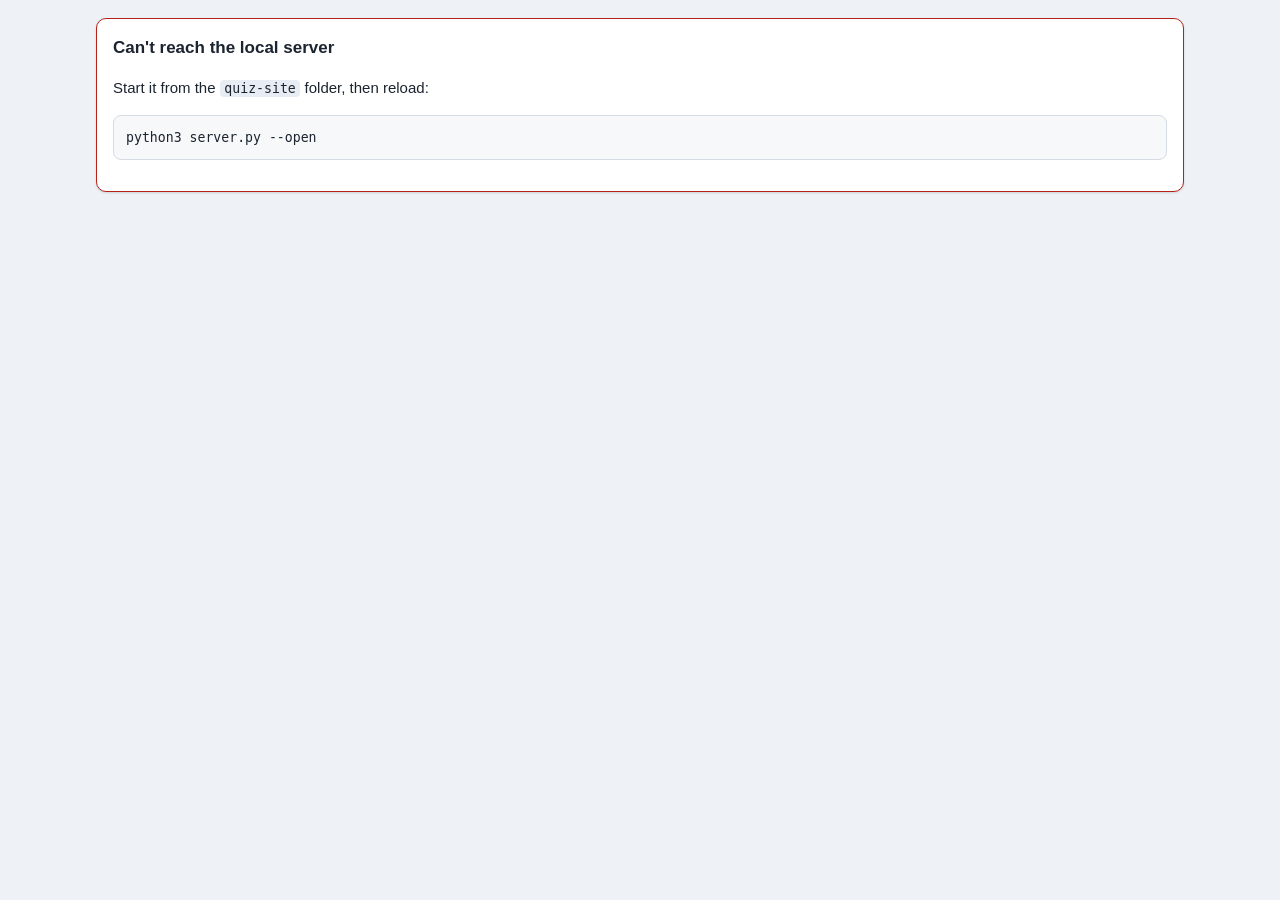
==== quiz-site/index.html @ accaa411 "Add CCDV-F study notes, practice exams and local exam site Notes for modules M1-M5, commute recall c" ====
<!doctype html>
<html lang="en">
<head>
  <meta charset="utf-8">
  <meta name="viewport" content="width=device-width, initial-scale=1">
  <title>CCDV-F Practice Exams</title>
  <link rel="stylesheet" href="style.css">
</head>
<body>
  <div id="app"><div class="loading">Loading question sets…</div></div>
  <script src="parser.js"></script>
  <script src="app.js"></script>
</body>
</html>
---- quiz-site/style.css ----
:root {
  --bg: #eef1f5; --surface: #ffffff; --surface-2: #f6f8fa; --ink: #1c2430; --muted: #5d6b7c; --line: #d5dce5;
  --brand: #13335c; --brand-2: #1d4b85; --accent: #0b6bcb; --accent-ink: #ffffff;
  --ok: #18794e; --ok-bg: #e6f4ec; --bad: #b42318; --bad-bg: #fdecea; --mid: #b26b00; --flag: #b26b00; --flag-bg: #fff4e0;
  --chip: #e8edf3; --core: #6b3fb5; --core-bg: #efe8fb; --shadow: 0 1px 2px rgba(16, 24, 40, .06), 0 1px 3px rgba(16, 24, 40, .08);
  --radius: 10px; --mono: ui-monospace, SFMono-Regular, Menlo, Consolas, monospace;
}
@media (prefers-color-scheme: dark) {
  :root {
    --bg: #0f141b; --surface: #171e27; --surface-2: #1d2631; --ink: #e5eaf0; --muted: #96a3b4; --line: #2c3745;
    --brand: #0d2340; --brand-2: #173a66; --accent: #4b9ff2; --accent-ink: #08121e;
    --ok: #4cc38a; --ok-bg: #14301f; --bad: #ff7b72; --bad-bg: #3a1714; --mid: #e3a33b; --flag: #e3a33b; --flag-bg: #3a2a10;
    --chip: #243040; --core: #b99cf0; --core-bg: #2b2140; --shadow: none;
  }
}
* { box-sizing: border-box; }
html, body { margin: 0; }
body { background: var(--bg); color: var(--ink); font: 15px/1.55 -apple-system, BlinkMacSystemFont, "Segoe UI", Roboto, Helvetica, Arial, sans-serif; }
code { font-family: var(--mono); font-size: .88em; background: var(--chip); padding: .08em .35em; border-radius: 4px; }
pre { background: var(--surface-2); border: 1px solid var(--line); border-radius: 8px; padding: 10px 12px; overflow-x: auto; }
pre code { background: none; padding: 0; }
h2 { font-size: 17px; margin: 0 0 12px; }
h3 { font-size: 15px; margin: 0; }
.muted { color: var(--muted); } .small { font-size: 13px; } .ok { color: var(--ok); } .bad { color: var(--bad); }
.loading { padding: 40px; text-align: center; color: var(--muted); }
.row { display: flex; gap: 8px; flex-wrap: wrap; align-items: center; } .row.end { justify-content: flex-end; } .row.center { justify-content: center; }

/* buttons */
.btn { appearance: none; border: 1px solid var(--line); background: var(--surface); color: var(--ink); border-radius: 7px; padding: 8px 14px; font: inherit; font-weight: 550; cursor: pointer; transition: background .12s, border-color .12s, transform .06s; }
.btn:hover:not(:disabled) { border-color: var(--accent); }
.btn:active:not(:disabled) { transform: translateY(1px); }
.btn:disabled { opacity: .45; cursor: not-allowed; }
.btn.primary { background: var(--accent); border-color: var(--accent); color: var(--accent-ink); }
.btn.danger { color: var(--bad); border-color: color-mix(in srgb, var(--bad) 45%, var(--line)); }
.btn.light { background: rgba(255, 255, 255, .12); color: #fff; border-color: rgba(255, 255, 255, .3); }
.btn.ghost { background: transparent; }
.btn.small { padding: 4px 10px; font-size: 13px; }
.btn.big { padding: 11px 26px; font-size: 16px; }
.btn.flag-on { background: var(--flag-bg); border-color: var(--flag); color: var(--flag); }

/* home */
.topbar { background: linear-gradient(90deg, var(--brand), var(--brand-2)); color: #fff; }
.topbar-inner { max-width: 1120px; margin: 0 auto; padding: 16px; display: flex; justify-content: space-between; align-items: center; gap: 12px; }
.brand { font-weight: 700; font-size: 19px; letter-spacing: .2px; }
.brand-sub { opacity: .8; font-size: 13px; }
.page { max-width: 1120px; margin: 0 auto; padding: 18px 16px 60px; display: grid; gap: 18px; }
.card { background: var(--surface); border: 1px solid var(--line); border-radius: var(--radius); padding: 16px; box-shadow: var(--shadow); }
.card.error { border-color: var(--bad); }
.banner { border-radius: var(--radius); padding: 12px 14px; display: flex; justify-content: space-between; gap: 12px; flex-wrap: wrap; align-items: center; }
.banner.info { background: var(--ok-bg); color: var(--ok); }
.banner.error { background: var(--bad-bg); color: var(--bad); display: block; }
.banner.resume { background: var(--flag-bg); border: 1px solid var(--flag); }
.prefs { display: grid; grid-template-columns: repeat(auto-fit, minmax(240px, 1fr)); gap: 18px; }
.pref { display: grid; gap: 8px; align-content: start; }
.pref-label { font-size: 12px; font-weight: 700; text-transform: uppercase; letter-spacing: .06em; color: var(--muted); }
.check { display: flex; gap: 8px; align-items: center; cursor: pointer; }
.seg { display: inline-flex; border: 1px solid var(--line); border-radius: 8px; overflow: hidden; flex-wrap: wrap; width: fit-content; }
.seg button { border: 0; background: var(--surface); color: var(--ink); padding: 6px 12px; font: inherit; font-size: 13px; cursor: pointer; border-right: 1px solid var(--line); }
.seg button:last-child { border-right: 0; }
.seg button.on { background: var(--accent); color: var(--accent-ink); font-weight: 600; }
.group-title { font-size: 13px; text-transform: uppercase; letter-spacing: .06em; color: var(--muted); margin: 6px 0 10px; font-weight: 700; }
.set-grid { display: grid; grid-template-columns: repeat(auto-fill, minmax(300px, 1fr)); gap: 14px; }
.set-card { background: var(--surface); border: 1px solid var(--line); border-radius: var(--radius); padding: 14px; display: grid; gap: 10px; box-shadow: var(--shadow); align-content: start; }
.set-card-top { display: flex; justify-content: space-between; gap: 8px; align-items: start; }
.set-card-bottom { display: flex; justify-content: space-between; align-items: center; gap: 8px; margin-top: auto; padding-top: 8px; border-top: 1px solid var(--line); }
.set-facts { display: flex; gap: 14px; flex-wrap: wrap; font-size: 13px; color: var(--muted); }
.set-facts b { color: var(--ink); }
.chips { display: flex; gap: 6px; flex-wrap: wrap; }
.chip { display: inline-block; background: var(--chip); color: var(--ink); border-radius: 999px; padding: 1px 9px; font-size: 12px; font-weight: 600; white-space: nowrap; }
.chip-accent { background: var(--core-bg); color: var(--core); }
.chip-flag { background: var(--flag-bg); color: var(--flag); }
.warn-box { font-size: 13px; color: var(--mid); }
.warn-box ul { margin: 6px 0 0; padding-left: 18px; }
.table-wrap { overflow-x: auto; }
.hist { width: 100%; border-collapse: collapse; font-size: 14px; }
.hist th, .hist td { text-align: left; padding: 7px 8px; border-bottom: 1px solid var(--line); white-space: nowrap; }
.hist th { font-size: 12px; color: var(--muted); text-transform: uppercase; letter-spacing: .04em; }
.add-help { line-height: 1.7; }
.mod-bars { display: grid; gap: 10px; }
.mod-row { display: grid; grid-template-columns: minmax(150px, 290px) 1fr 110px; gap: 12px; align-items: center; }
.mod-name { font-size: 13px; overflow: hidden; text-overflow: ellipsis; white-space: nowrap; }
.mod-val { font-size: 13px; text-align: right; font-variant-numeric: tabular-nums; }
.bar { height: 10px; background: var(--chip); border-radius: 999px; overflow: hidden; }
.bar-fill { height: 100%; border-radius: 999px; }
.bar-fill.ok { background: var(--ok); } .bar-fill.mid { background: var(--mid); } .bar-fill.bad { background: var(--bad); }

/* exam (Pearson-style shell) */
.exam { min-height: 100vh; display: flex; flex-direction: column; background: var(--surface); }
.exam-top { position: sticky; top: 0; z-index: 5; background: var(--brand); color: #fff; display: flex; align-items: center; gap: 16px; padding: 10px 16px; flex-wrap: wrap; }
.exam-title { font-weight: 700; flex: 1 1 220px; min-width: 0; overflow: hidden; text-overflow: ellipsis; white-space: nowrap; }
.exam-meta { font-size: 14px; display: flex; gap: 10px; align-items: center; }
.pill { background: rgba(255, 255, 255, .16); border-radius: 999px; padding: 1px 10px; font-size: 12px; font-weight: 600; }
.timer { font-family: var(--mono); font-size: 17px; font-weight: 700; background: rgba(0, 0, 0, .25); padding: 4px 12px; border-radius: 7px; font-variant-numeric: tabular-nums; }
.timer.warn { background: #b42318; animation: pulse 1.2s ease-in-out infinite; }
@keyframes pulse { 50% { opacity: .75; } }
.progress { height: 4px; background: var(--chip); }
.progress div { height: 100%; background: var(--accent); transition: width .2s; }
.q-area { flex: 1; width: 100%; max-width: 900px; margin: 0 auto; padding: 22px 16px 120px; }
.q-area.blurred { filter: blur(10px); pointer-events: none; user-select: none; }
.q-head { display: flex; gap: 8px; align-items: center; flex-wrap: wrap; margin-bottom: 10px; }
.qnum { font-weight: 700; }
.stem { font-size: 16.5px; }
.stem p { margin: 0 0 10px; }
.hint { color: var(--muted); font-size: 14px; margin: 6px 0 12px; }
.options { display: grid; gap: 9px; }
.opt { display: grid; grid-template-columns: 22px 24px 1fr auto auto; gap: 8px; align-items: start; border: 1.5px solid var(--line); border-radius: 9px; padding: 11px 12px; cursor: pointer; background: var(--surface); transition: border-color .12s, background .12s; }
.opt:hover { border-color: var(--accent); }
.opt.selected { border-color: var(--accent); background: color-mix(in srgb, var(--accent) 9%, var(--surface)); }
.opt.struck .text, .opt.struck .letter { text-decoration: line-through; opacity: .45; }
.opt.correct { border-color: var(--ok); background: var(--ok-bg); }
.opt.wrong { border-color: var(--bad); background: var(--bad-bg); }
.opt .box { width: 20px; height: 20px; border: 2px solid var(--muted); border-radius: 50%; display: grid; place-items: center; font-size: 11px; color: var(--accent); margin-top: 2px; }
.opt .box.sq { border-radius: 4px; }
.opt.selected .box { border-color: var(--accent); }
.opt .letter { font-weight: 700; margin-top: 1px; }
.opt .orig, .opt .tag { font-size: 11px; font-weight: 700; color: var(--muted); background: var(--chip); border-radius: 5px; padding: 1px 6px; align-self: center; white-space: nowrap; }
.opt .tag.ok { color: var(--ok); background: transparent; border: 1px solid var(--ok); }
.strike { border: 0; background: transparent; color: var(--muted); cursor: pointer; font-size: 14px; padding: 0 4px; border-radius: 4px; }
.strike:hover { background: var(--chip); color: var(--bad); }
.options.review .opt { grid-template-columns: 24px 1fr auto auto; cursor: default; }
.feedback { margin-top: 16px; border-radius: 9px; padding: 12px 14px; border: 1.5px solid; }
.feedback.ok { border-color: var(--ok); background: var(--ok-bg); }
.feedback.bad { border-color: var(--bad); background: var(--bad-bg); }
.fb-head { font-weight: 700; margin-bottom: 6px; }
.reasoning { font-size: 14.5px; }
.reasoning p { margin: 6px 0; }
.q-area > .row { margin-top: 16px; }
.exam-bottom { position: fixed; bottom: 0; left: 0; right: 0; z-index: 5; background: var(--surface-2); border-top: 1px solid var(--line); padding: 10px 16px; display: flex; justify-content: space-between; gap: 10px; flex-wrap: wrap; }
.nav-grid { display: grid; grid-template-columns: repeat(auto-fill, minmax(46px, 1fr)); gap: 8px; margin: 14px 0 18px; }
.cell { border: 1.5px solid var(--line); background: var(--surface); color: var(--ink); border-radius: 7px; padding: 8px 0; font: inherit; font-weight: 700; cursor: pointer; text-align: center; display: inline-block; min-width: 34px; }
.legend .cell { padding: 1px 8px; margin: 0 4px 0 12px; cursor: default; font-size: 12px; }
.legend { font-size: 13px; color: var(--muted); }
.cell.answered { background: color-mix(in srgb, var(--accent) 14%, var(--surface)); border-color: var(--accent); }
.cell.flagged { border-color: var(--flag); box-shadow: inset 0 -4px 0 var(--flag); }
.cell.current { outline: 2px solid var(--ink); outline-offset: 1px; }
.overlay { position: fixed; inset: 0; z-index: 20; background: rgba(10, 20, 35, .55); display: grid; place-items: center; padding: 16px; }
.overlay-box { background: var(--surface); border-radius: 14px; padding: 26px; max-width: 440px; width: 100%; text-align: center; box-shadow: 0 20px 60px rgba(0, 0, 0, .35); }
.overlay-box h2 { font-size: 22px; }
.pause-stats { display: flex; justify-content: center; gap: 36px; margin: 18px 0 20px; }
.pause-stats div { display: grid; }
.pause-stats b { font-size: 24px; font-family: var(--mono); }
.pause-stats span { font-size: 12px; color: var(--muted); text-transform: uppercase; letter-spacing: .05em; }

/* results */
.score-card { display: flex; gap: 22px; align-items: center; flex-wrap: wrap; }
.score-big { font-size: 54px; font-weight: 800; line-height: 1; min-width: 130px; text-align: center; }
.score-line { font-size: 17px; margin-bottom: 4px; }
.review-head { display: flex; justify-content: space-between; align-items: center; gap: 12px; flex-wrap: wrap; margin-bottom: 8px; }
.review-head h2 { margin: 0; }
.rev { border-top: 1px solid var(--line); padding: 16px 0 6px; }
.rev .stem { font-size: 15.5px; }
.ans-line { font-size: 14px; margin: 10px 0 4px; }
.rev .reasoning { background: var(--surface-2); border-left: 3px solid var(--accent); padding: 6px 12px; border-radius: 0 8px 8px 0; margin-top: 8px; }

@media (max-width: 640px) {
  .exam-top { gap: 8px; }
  .exam-title { flex-basis: 100%; }
  .mod-row { grid-template-columns: 1fr 90px; }
  .mod-row .bar { grid-column: 1 / -1; grid-row: 2; }
  .opt { grid-template-columns: 22px 22px 1fr auto; }
  .opt .orig { grid-column: 3; justify-self: start; }
  .exam-bottom .row { flex: 1 1 auto; }
  .q-area { padding-bottom: 190px; }
}
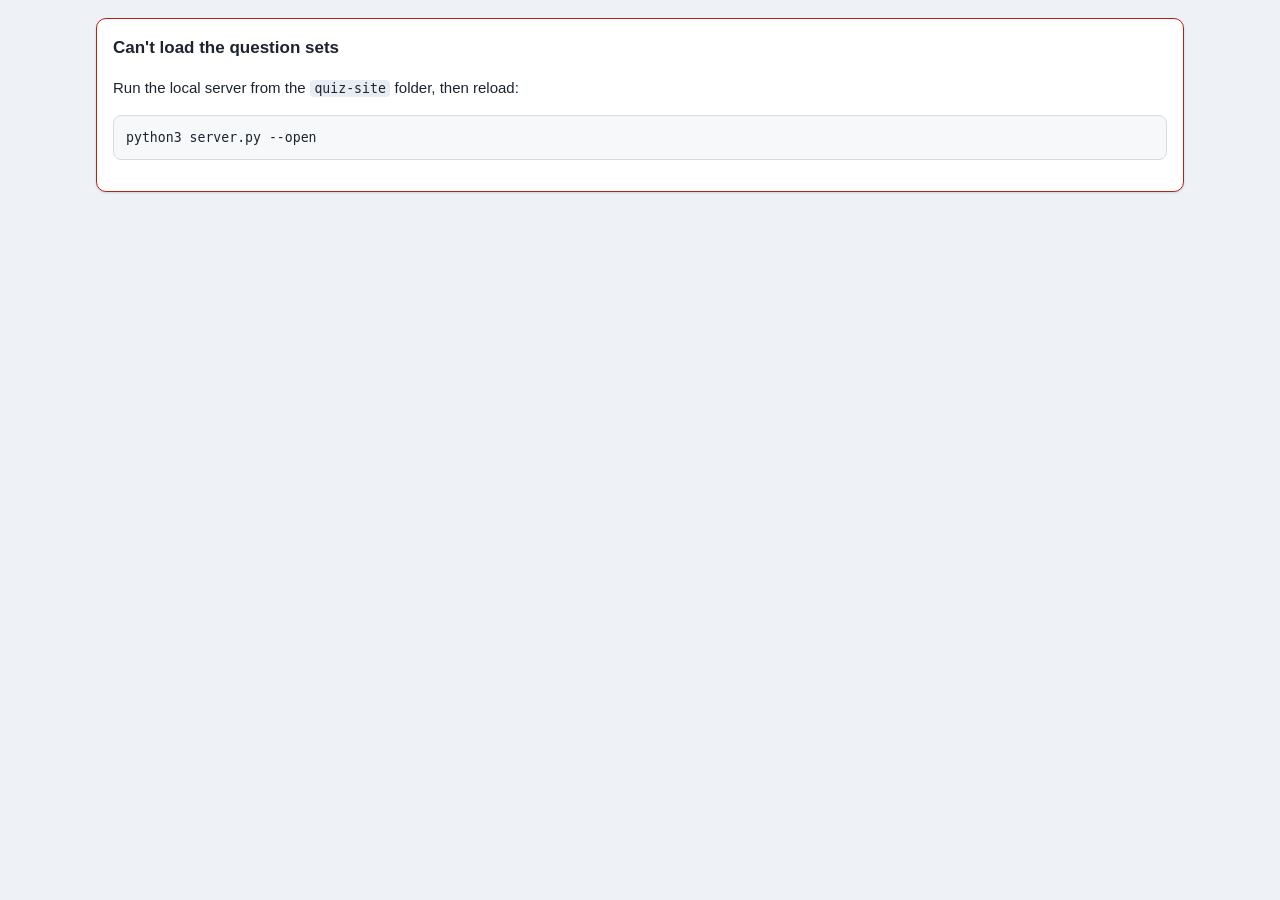
==== commit 43166983: "Add social share banner and Open Graph / Twitter Card tags 1200x630 og-image.png (rendered from quiz" ====
--- a/quiz-site/index.html
+++ b/quiz-site/index.html
@@ -4,6 +4,30 @@
   <meta charset="utf-8">
   <meta name="viewport" content="width=device-width, initial-scale=1">
   <title>CCDV-F Practice Exams</title>
+  <meta name="description" content="Free, timed practice exams for the Claude Certified Developer – Foundations (CCDV-F) certification: 393 questions across 12 sets, with answers and reasoning for every question.">
+  <link rel="canonical" href="https://aimanamri.github.io/claude-dev-exam-prep/">
+  <link rel="icon" href="data:image/svg+xml,%3Csvg xmlns='http://www.w3.org/2000/svg' viewBox='0 0 64 64'%3E%3Crect width='64' height='64' rx='14' fill='%2313335c'/%3E%3Ccircle cx='32' cy='34' r='18' fill='none' stroke='%23ffd479' stroke-width='6'/%3E%3Cpath d='M32 34V24' stroke='%23fff' stroke-width='5' stroke-linecap='round'/%3E%3Crect x='27' y='8' width='10' height='6' rx='2' fill='%23fff'/%3E%3C/svg%3E">
+
+  <!-- Open Graph: LinkedIn, Facebook, WhatsApp, Slack, etc. -->
+  <meta property="og:type" content="website">
+  <meta property="og:site_name" content="CCDV-F Practice Exams">
+  <meta property="og:title" content="CCDV-F Practice Exams: Claude Certified Developer – Foundations">
+  <meta property="og:description" content="Free, timed exam-style mock tests: 393 questions across 12 sets covering modules M1–M5, with answers and reasoning for every question.">
+  <meta property="og:url" content="https://aimanamri.github.io/claude-dev-exam-prep/">
+  <meta property="og:image" content="https://aimanamri.github.io/claude-dev-exam-prep/og-image.png">
+  <meta property="og:image:secure_url" content="https://aimanamri.github.io/claude-dev-exam-prep/og-image.png">
+  <meta property="og:image:type" content="image/png">
+  <meta property="og:image:width" content="1200">
+  <meta property="og:image:height" content="630">
+  <meta property="og:image:alt" content="CCDV-F Practice Exams: timed mock tests, 393 questions, 12 sets, modules M1–M5">
+
+  <!-- X / Twitter -->
+  <meta name="twitter:card" content="summary_large_image">
+  <meta name="twitter:title" content="CCDV-F Practice Exams: Claude Certified Developer – Foundations">
+  <meta name="twitter:description" content="Free, timed exam-style mock tests: 393 questions across 12 sets, with answers and reasoning for every question.">
+  <meta name="twitter:image" content="https://aimanamri.github.io/claude-dev-exam-prep/og-image.png">
+  <meta name="twitter:image:alt" content="CCDV-F Practice Exams: timed mock tests, 393 questions, 12 sets, modules M1–M5">
+
   <link rel="stylesheet" href="style.css">
 </head>
 <body>
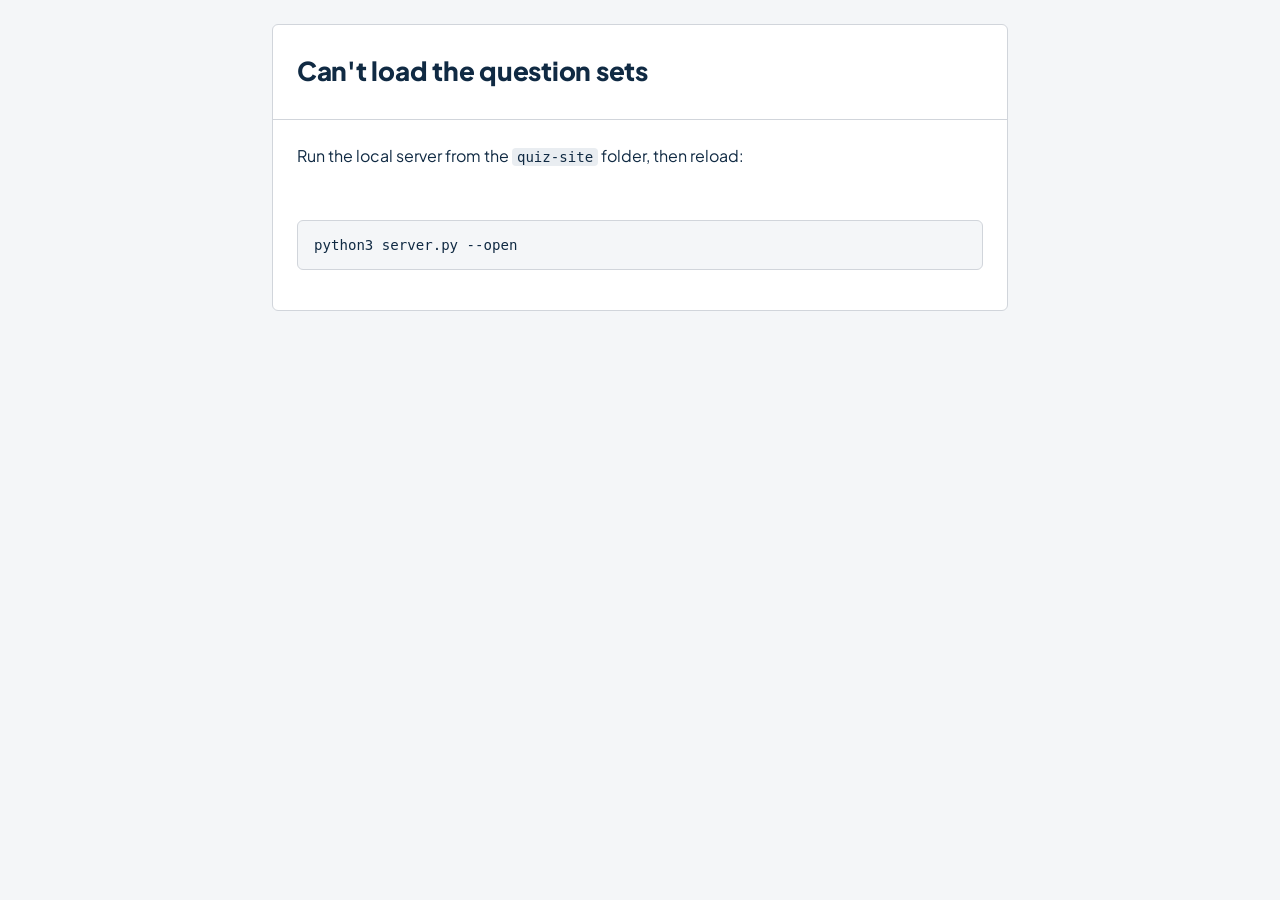
==== commit 3bc90fc4: "Redesign the exam site as a distraction-free exam portal - Global theme: teal/navy tokens, Plus Jaka" ====
--- a/quiz-site/index.html
+++ b/quiz-site/index.html
@@ -28,6 +28,10 @@
   <meta name="twitter:image" content="https://aimanamri.github.io/claude-dev-exam-prep/og-image.png">
   <meta name="twitter:image:alt" content="CCDV-F Practice Exams: timed mock tests, 393 questions, 12 sets, modules M1–M5">
 
+  <meta name="theme-color" content="#102A43">
+  <link rel="preconnect" href="https://fonts.googleapis.com">
+  <link rel="preconnect" href="https://fonts.gstatic.com" crossorigin>
+  <link rel="stylesheet" href="https://fonts.googleapis.com/css2?family=Plus+Jakarta+Sans:wght@400;500;600;700;800&display=swap">
   <link rel="stylesheet" href="style.css">
 </head>
 <body>
--- a/quiz-site/style.css
+++ b/quiz-site/style.css
@@ -1,164 +1,400 @@
+/* CCDV-F exam portal: distraction-free exam UI.
+   Light theme = default. [data-theme="dark"] = high-contrast dark mode.
+   Text sizes use rem so the A− / A+ tools scale everything (set on <html>). */
+
 :root {
-  --bg: #eef1f5; --surface: #ffffff; --surface-2: #f6f8fa; --ink: #1c2430; --muted: #5d6b7c; --line: #d5dce5;
-  --brand: #13335c; --brand-2: #1d4b85; --accent: #0b6bcb; --accent-ink: #ffffff;
-  --ok: #18794e; --ok-bg: #e6f4ec; --bad: #b42318; --bad-bg: #fdecea; --mid: #b26b00; --flag: #b26b00; --flag-bg: #fff4e0;
-  --chip: #e8edf3; --core: #6b3fb5; --core-bg: #efe8fb; --shadow: 0 1px 2px rgba(16, 24, 40, .06), 0 1px 3px rgba(16, 24, 40, .08);
-  --radius: 10px; --mono: ui-monospace, SFMono-Regular, Menlo, Consolas, monospace;
+  --brand: #007FA3;          /* primary teal: buttons, active states, focus */
+  --brand-hover: #006A89;
+  --brand-ink: #00678A;      /* teal used as TEXT (≥4.5:1 on white and #F4F6F8) */
+  --on-brand: #FFFFFF;
+  --ink: #102A43;            /* primary text */
+  --ink-2: #334E68;
+  --muted: #52606D;
+  --canvas: #FFFFFF;
+  --surface: #F4F6F8;
+  --surface-2: #E9EDF1;
+  --line: #D1D5DB;
+  --control: #52606D;        /* radio/checkbox/input borders (≥3:1) */
+  --topbar-bg: #102A43;
+  --topbar-ink: #FFFFFF;
+  --topbar-muted: #BCCCDC;
+  --success-fill: #84BD00;
+  --success-ink: #2F6F00;
+  --success-bg: #F1F8E3;
+  --flag-fill: #FFB81C;
+  --flag-ink: #7A4F00;
+  --flag-bg: #FFF6E0;
+  --danger: #B42318;
+  --danger-bg: #FDECEA;
+  --sel-bg: #E6F4F8;
+  --mark-bg: #FFE58A;
+  --mark-ink: #102A43;
+  --focus: #007FA3;
+  --overlay: rgba(16, 42, 67, .55);
+  --radius: 6px;
+  --font: "Plus Jakarta Sans", "Inter", "Open Sans", system-ui, -apple-system, "Segoe UI", Roboto, Arial, sans-serif;
+  --mono: ui-monospace, SFMono-Regular, Menlo, Consolas, monospace;
+  color-scheme: light;
 }
-@media (prefers-color-scheme: dark) {
-  :root {
-    --bg: #0f141b; --surface: #171e27; --surface-2: #1d2631; --ink: #e5eaf0; --muted: #96a3b4; --line: #2c3745;
-    --brand: #0d2340; --brand-2: #173a66; --accent: #4b9ff2; --accent-ink: #08121e;
-    --ok: #4cc38a; --ok-bg: #14301f; --bad: #ff7b72; --bad-bg: #3a1714; --mid: #e3a33b; --flag: #e3a33b; --flag-bg: #3a2a10;
-    --chip: #243040; --core: #b99cf0; --core-bg: #2b2140; --shadow: none;
-  }
+:root[data-theme="dark"] {
+  --brand: #38BDE0;
+  --brand-hover: #6CD3F0;
+  --brand-ink: #6CD3F0;
+  --on-brand: #00141C;
+  --ink: #F5F7FA;
+  --ink-2: #D9E2EC;
+  --muted: #B8C4CF;
+  --canvas: #0A0F14;
+  --surface: #121A22;
+  --surface-2: #1B2631;
+  --line: #3E4C59;
+  --control: #9FB3C8;
+  --topbar-bg: #000000;
+  --topbar-ink: #FFFFFF;
+  --topbar-muted: #C5D3E0;
+  --success-fill: #84BD00;
+  --success-ink: #B5E853;
+  --success-bg: #18270A;
+  --flag-fill: #FFB81C;
+  --flag-ink: #FFC94D;
+  --flag-bg: #2E2205;
+  --danger: #FF8A80;
+  --danger-bg: #3A1210;
+  --sel-bg: #0E2E3A;
+  --mark-bg: #FFD43B;
+  --mark-ink: #000000;
+  --focus: #6CD3F0;
+  --overlay: rgba(0, 0, 0, .75);
+  color-scheme: dark;
 }
+
+/* ---------- base ---------- */
 * { box-sizing: border-box; }
+html { -webkit-text-size-adjust: 100%; }
 html, body { margin: 0; }
-body { background: var(--bg); color: var(--ink); font: 15px/1.55 -apple-system, BlinkMacSystemFont, "Segoe UI", Roboto, Helvetica, Arial, sans-serif; }
-code { font-family: var(--mono); font-size: .88em; background: var(--chip); padding: .08em .35em; border-radius: 4px; }
-pre { background: var(--surface-2); border: 1px solid var(--line); border-radius: 8px; padding: 10px 12px; overflow-x: auto; }
+body { background: var(--surface); color: var(--ink); font-family: var(--font); font-size: 1rem; line-height: 1.5; }
+h1, h2, h3 { color: var(--ink); line-height: 1.25; margin: 0; }
+h1 { font-size: 1.625rem; font-weight: 800; letter-spacing: -.01em; }
+h2 { font-size: 1.125rem; font-weight: 700; }
+h3 { font-size: 1.0625rem; font-weight: 700; }
+p { margin: 0 0 .75rem; }
+a { color: var(--brand-ink); }
+code { font-family: var(--mono); font-size: .88em; background: var(--surface-2); color: var(--ink); padding: .08em .35em; border-radius: 4px; }
+pre { background: var(--surface); border: 1px solid var(--line); border-radius: var(--radius); padding: .75rem 1rem; overflow-x: auto; }
 pre code { background: none; padding: 0; }
-h2 { font-size: 17px; margin: 0 0 12px; }
-h3 { font-size: 15px; margin: 0; }
-.muted { color: var(--muted); } .small { font-size: 13px; } .ok { color: var(--ok); } .bad { color: var(--bad); }
-.loading { padding: 40px; text-align: center; color: var(--muted); }
-.row { display: flex; gap: 8px; flex-wrap: wrap; align-items: center; } .row.end { justify-content: flex-end; } .row.center { justify-content: center; }
-
-/* buttons */
-.btn { appearance: none; border: 1px solid var(--line); background: var(--surface); color: var(--ink); border-radius: 7px; padding: 8px 14px; font: inherit; font-weight: 550; cursor: pointer; transition: background .12s, border-color .12s, transform .06s; }
-.btn:hover:not(:disabled) { border-color: var(--accent); }
-.btn:active:not(:disabled) { transform: translateY(1px); }
-.btn:disabled { opacity: .45; cursor: not-allowed; }
-.btn.primary { background: var(--accent); border-color: var(--accent); color: var(--accent-ink); }
-.btn.danger { color: var(--bad); border-color: color-mix(in srgb, var(--bad) 45%, var(--line)); }
-.btn.light { background: rgba(255, 255, 255, .12); color: #fff; border-color: rgba(255, 255, 255, .3); }
-.btn.ghost { background: transparent; }
-.btn.small { padding: 4px 10px; font-size: 13px; }
-.btn.big { padding: 11px 26px; font-size: 16px; }
-.btn.flag-on { background: var(--flag-bg); border-color: var(--flag); color: var(--flag); }
-
-/* home */
-.topbar { background: linear-gradient(90deg, var(--brand), var(--brand-2)); color: #fff; }
-.topbar-inner { max-width: 1120px; margin: 0 auto; padding: 16px; display: flex; justify-content: space-between; align-items: center; gap: 12px; }
-.brand { font-weight: 700; font-size: 19px; letter-spacing: .2px; }
-.brand-sub { opacity: .8; font-size: 13px; }
-.page { max-width: 1120px; margin: 0 auto; padding: 18px 16px 60px; display: grid; gap: 18px; }
-.card { background: var(--surface); border: 1px solid var(--line); border-radius: var(--radius); padding: 16px; box-shadow: var(--shadow); }
-.card.error { border-color: var(--bad); }
-.banner { border-radius: var(--radius); padding: 12px 14px; display: flex; justify-content: space-between; gap: 12px; flex-wrap: wrap; align-items: center; }
-.banner.info { background: var(--ok-bg); color: var(--ok); }
-.banner.error { background: var(--bad-bg); color: var(--bad); display: block; }
-.banner.resume { background: var(--flag-bg); border: 1px solid var(--flag); }
-.prefs { display: grid; grid-template-columns: repeat(auto-fit, minmax(240px, 1fr)); gap: 18px; }
-.pref { display: grid; gap: 8px; align-content: start; }
-.pref-label { font-size: 12px; font-weight: 700; text-transform: uppercase; letter-spacing: .06em; color: var(--muted); }
-.check { display: flex; gap: 8px; align-items: center; cursor: pointer; }
-.seg { display: inline-flex; border: 1px solid var(--line); border-radius: 8px; overflow: hidden; flex-wrap: wrap; width: fit-content; }
-.seg button { border: 0; background: var(--surface); color: var(--ink); padding: 6px 12px; font: inherit; font-size: 13px; cursor: pointer; border-right: 1px solid var(--line); }
+mark.hl { background: var(--mark-bg); color: var(--mark-ink); border-radius: 2px; padding: 0 1px; }
+.muted { color: var(--muted); }
+.small { font-size: .875rem; }
+.ok { color: var(--success-ink); }
+.bad { color: var(--danger); }
+.row { display: flex; gap: .5rem; flex-wrap: wrap; align-items: center; }
+.row.end { justify-content: flex-end; }
+.sr-only { position: absolute !important; width: 1px; height: 1px; padding: 0; margin: -1px; overflow: hidden; clip: rect(0 0 0 0); white-space: nowrap; border: 0; }
+.loading { padding: 3rem; text-align: center; color: var(--muted); }
+:focus { outline: none; }
+:focus-visible { outline: 2px solid var(--focus); outline-offset: 2px; }
+/* headings / landmarks focused programmatically for screen readers don't need a ring */
+h1[tabindex="-1"]:focus, main[tabindex="-1"]:focus { outline: none; }
+.skip { position: absolute; left: 1rem; top: -3rem; z-index: 100; background: var(--brand); color: var(--on-brand); padding: .5rem 1rem; border-radius: var(--radius); font-weight: 700; }
+.skip:focus { top: .5rem; }
+@media (prefers-reduced-motion: no-preference) {
+  .drawer { transition: transform .18s ease-out; }
+  .x-progressbar > div, .bar-fill { transition: width .2s ease-out; }
+}
+
+/* ---------- buttons ---------- */
+.btn { appearance: none; display: inline-flex; align-items: center; justify-content: center; gap: .45rem; min-height: 2.5rem; padding: .5rem 1rem;
+  border: 1px solid var(--control); background: var(--canvas); color: var(--ink); border-radius: var(--radius);
+  font: inherit; font-size: .9375rem; font-weight: 600; cursor: pointer; text-decoration: none; white-space: nowrap; }
+.btn:hover:not(:disabled) { background: var(--surface); }
+.btn:disabled { opacity: .5; cursor: not-allowed; }
+.btn.primary { background: var(--brand); border-color: var(--brand); color: var(--on-brand); }
+.btn.primary:hover:not(:disabled) { background: var(--brand-hover); border-color: var(--brand-hover); }
+.btn.danger { color: var(--danger); border-color: var(--danger); }
+.btn.danger.solid { background: var(--danger); color: #fff; }
+.btn.ghost { border-color: transparent; background: transparent; }
+.btn.ghost:hover:not(:disabled) { background: var(--surface-2); }
+.btn.small { min-height: 2rem; padding: .25rem .7rem; font-size: .8125rem; }
+.btn.lg { min-height: 3rem; padding: .7rem 1.5rem; font-size: 1rem; }
+.btn svg { width: 1.1em; height: 1.1em; flex: none; }
+
+/* ---------- badges & chips ---------- */
+.badge { display: inline-flex; align-items: center; gap: .35rem; border-radius: 999px; padding: .15rem .6rem; font-size: .75rem; font-weight: 700; letter-spacing: .02em; white-space: nowrap; border: 1px solid transparent; }
+.badge::before { content: ""; width: .5rem; height: .5rem; border-radius: 50%; background: currentColor; }
+.badge.ready { background: var(--sel-bg); color: var(--brand-ink); }
+.badge.progress { background: var(--flag-bg); color: var(--flag-ink); }
+.badge.done { background: var(--success-bg); color: var(--success-ink); }
+.code { font-family: var(--mono); font-size: .75rem; font-weight: 700; letter-spacing: .04em; color: var(--muted); }
+.chip { display: inline-block; background: var(--surface-2); color: var(--ink-2); border-radius: 4px; padding: .05rem .45rem; font-size: .75rem; font-weight: 600; white-space: nowrap; }
+.chip.core { background: var(--sel-bg); color: var(--brand-ink); }
+.chip.flag { background: var(--flag-bg); color: var(--flag-ink); }
+
+/* ---------- utility bar (dashboard, briefing, results) ---------- */
+.ubar { background: var(--canvas); border-bottom: 1px solid var(--line); position: sticky; top: 0; z-index: 10; }
+.ubar-inner { max-width: 72rem; margin: 0 auto; height: 3.75rem; padding: 0 1rem; display: flex; align-items: center; justify-content: space-between; gap: 1rem; }
+.brand { display: flex; align-items: center; gap: .6rem; color: var(--ink); text-decoration: none; font-size: 1rem; }
+.brand b { font-weight: 800; }
+.brand .logo { width: 2rem; height: 2rem; flex: none; }
+.ubar-right { display: flex; align-items: center; gap: .5rem; }
+.sys-pill { display: inline-flex; align-items: center; gap: .45rem; border: 1px solid var(--line); background: var(--canvas); color: var(--ink); border-radius: 999px; padding: .3rem .75rem; font: inherit; font-size: .8125rem; font-weight: 600; cursor: pointer; }
+.sys-pill .dot { width: .6rem; height: .6rem; border-radius: 50%; background: var(--success-fill); box-shadow: 0 0 0 2px var(--success-bg); }
+.sys-pill.warn .dot { background: var(--flag-fill); box-shadow: 0 0 0 2px var(--flag-bg); }
+.icon-btn { appearance: none; width: 2.5rem; height: 2.5rem; display: grid; place-items: center; border: 1px solid var(--line); background: var(--canvas); color: var(--ink); border-radius: var(--radius); cursor: pointer; font: inherit; font-weight: 700; }
+.icon-btn:hover { background: var(--surface); }
+.icon-btn[aria-pressed="true"] { background: var(--ink); color: var(--canvas); border-color: var(--ink); }
+.icon-btn svg { width: 1.15rem; height: 1.15rem; }
+.cand { display: flex; align-items: center; gap: .55rem; border: 1px solid var(--line); background: var(--canvas); color: var(--ink); border-radius: 999px; padding: .2rem .8rem .2rem .2rem; cursor: pointer; font: inherit; text-align: left; }
+.cand .avatar { width: 2rem; height: 2rem; border-radius: 50%; background: var(--brand); color: var(--on-brand); display: grid; place-items: center; font-weight: 800; font-size: .8125rem; }
+.cand b { display: block; font-size: .8125rem; line-height: 1.2; }
+.cand small { display: block; font-size: .6875rem; color: var(--muted); font-family: var(--mono); }
+
+/* ---------- dashboard ---------- */
+.dash { max-width: 72rem; margin: 0 auto; padding: 1.5rem 1rem 3rem; display: grid; gap: 1.5rem; }
+.welcome { background: var(--canvas); border: 1px solid var(--line); border-radius: var(--radius); padding: 1.25rem 1.5rem; display: flex; justify-content: space-between; gap: 1.5rem; flex-wrap: wrap; align-items: center; }
+.welcome p { margin: .25rem 0 0; color: var(--muted); }
+.stats { display: flex; gap: 0; flex-wrap: wrap; }
+.stat { padding: 0 1.25rem; border-left: 1px solid var(--line); }
+.stat:first-child { border-left: 0; padding-left: 0; }
+.stat b { display: block; font-size: 1.375rem; font-weight: 800; color: var(--ink); line-height: 1.2; }
+.stat span { font-size: .75rem; color: var(--muted); text-transform: uppercase; letter-spacing: .05em; font-weight: 600; }
+.notice { border-radius: var(--radius); padding: .85rem 1rem; display: flex; justify-content: space-between; gap: 1rem; flex-wrap: wrap; align-items: center; border: 1px solid var(--line); background: var(--canvas); }
+.notice.info { border-color: var(--success-ink); background: var(--success-bg); }
+.notice.error { border-color: var(--danger); background: var(--danger-bg); color: var(--danger); display: block; }
+.notice.resume { border-left: 4px solid var(--flag-fill); }
+.sec-head { display: flex; justify-content: space-between; align-items: end; gap: 1rem; margin-bottom: .75rem; }
+.sec-head p { margin: .2rem 0 0; color: var(--muted); font-size: .875rem; }
+.group-label { font-size: .75rem; font-weight: 700; letter-spacing: .08em; text-transform: uppercase; color: var(--muted); margin: 1.25rem 0 .6rem; }
+.exam-grid { display: grid; grid-template-columns: repeat(auto-fill, minmax(18.5rem, 1fr)); gap: 1rem; list-style: none; margin: 0; padding: 0; }
+.exam-card { background: var(--canvas); border: 1px solid var(--line); border-radius: var(--radius); padding: 1rem 1.1rem; display: flex; flex-direction: column; gap: .65rem; height: 100%; }
+.exam-card.is-progress { border-color: var(--flag-fill); border-width: 2px; }
+.card-top { display: flex; justify-content: space-between; align-items: center; gap: .5rem; }
+.exam-card p { margin: 0; color: var(--muted); font-size: .875rem; }
+.facts { display: grid; grid-template-columns: repeat(3, auto); justify-content: start; gap: .25rem 1.25rem; margin: 0; }
+.facts div { display: flex; flex-direction: column; }
+.facts dt { font-size: .6875rem; text-transform: uppercase; letter-spacing: .06em; color: var(--muted); font-weight: 700; }
+.facts dd { margin: 0; font-weight: 700; font-size: .9375rem; }
+.chips { display: flex; gap: .3rem; flex-wrap: wrap; }
+.card-foot { margin-top: auto; padding-top: .75rem; border-top: 1px solid var(--line); display: flex; justify-content: space-between; align-items: center; gap: .5rem; }
+.card-foot .muted { font-size: .8125rem; }
+.warn-box { font-size: .8125rem; color: var(--flag-ink); }
+.warn-box ul { margin: .35rem 0 0; padding-left: 1.1rem; }
+.panel { background: var(--canvas); border: 1px solid var(--line); border-radius: var(--radius); padding: 1.1rem 1.25rem; }
+.panel h2 { margin-bottom: .9rem; }
+.two-col { display: grid; grid-template-columns: minmax(0, 1fr) minmax(0, 1.3fr); gap: 1.5rem; }
+.table-wrap { overflow-x: auto; }
+table.hist { width: 100%; border-collapse: collapse; font-size: .875rem; }
+.hist th, .hist td { text-align: left; padding: .55rem .5rem; border-bottom: 1px solid var(--line); white-space: nowrap; }
+.hist th { font-size: .6875rem; color: var(--muted); text-transform: uppercase; letter-spacing: .06em; }
+.mod-bars { display: grid; gap: .8rem; }
+.mod-row { display: grid; grid-template-columns: minmax(8rem, 15rem) 1fr 6.5rem; gap: .75rem; align-items: center; }
+.mod-name { font-size: .875rem; overflow: hidden; text-overflow: ellipsis; white-space: nowrap; }
+.mod-val { font-size: .8125rem; text-align: right; font-variant-numeric: tabular-nums; color: var(--ink-2); }
+.bar { height: .6rem; background: var(--surface-2); border-radius: 999px; overflow: hidden; border: 1px solid var(--line); }
+.bar-fill { height: 100%; }
+.bar-fill.ok { background: var(--success-fill); } .bar-fill.mid { background: var(--flag-fill); } .bar-fill.bad { background: var(--danger); }
+.dash-foot { color: var(--muted); font-size: .8125rem; line-height: 1.7; border-top: 1px solid var(--line); padding-top: 1rem; }
+
+/* ---------- briefing (pre-exam) ---------- */
+.brief { max-width: 48rem; margin: 0 auto; padding: 1.5rem 1rem 3rem; }
+.brief-card { background: var(--canvas); border: 1px solid var(--line); border-radius: var(--radius); }
+.brief-head { padding: 1.5rem; border-bottom: 1px solid var(--line); }
+.brief-head h1 { margin: .35rem 0 .5rem; }
+.brief-body { padding: 1.5rem; display: grid; gap: 1.5rem; }
+.brief-foot { padding: 1rem 1.5rem; border-top: 1px solid var(--line); background: var(--surface); display: flex; justify-content: space-between; gap: .75rem; flex-wrap: wrap; border-radius: 0 0 var(--radius) var(--radius); }
+.brief .facts { grid-template-columns: repeat(4, auto); gap: .5rem 2rem; }
+fieldset.choice { border: 0; margin: 0; padding: 0; display: grid; gap: .5rem; }
+fieldset.choice legend { font-weight: 700; margin-bottom: .5rem; padding: 0; font-size: 1rem; }
+.choice-opt { display: flex; gap: .75rem; align-items: flex-start; border: 1px solid var(--line); border-radius: var(--radius); padding: .75rem .9rem; cursor: pointer; }
+.choice-opt:has(input:checked) { border-color: var(--brand); background: var(--sel-bg); }
+.choice-opt:has(input:focus-visible) { outline: 2px solid var(--focus); outline-offset: 2px; }
+.choice-opt input { margin: .2rem 0 0; width: 1.1rem; height: 1.1rem; accent-color: var(--brand); flex: none; }
+.choice-opt b { display: block; }
+.choice-opt span { color: var(--muted); font-size: .875rem; }
+.brief ul.rules { margin: 0; padding-left: 1.2rem; display: grid; gap: .35rem; color: var(--ink-2); }
+.prose { gap: 1.25rem; line-height: 1.65; }
+.prose h2 { margin-bottom: .4rem; }
+.prose p { margin: 0; color: var(--ink-2); }
+kbd { font-family: var(--mono); font-size: .8em; border: 1px solid var(--control); border-bottom-width: 2px; border-radius: 4px; padding: 0 .35em; background: var(--canvas); color: var(--ink); }
+
+/* ---------- exam delivery ---------- */
+body.in-exam { background: var(--canvas); }
+.exam { min-height: 100vh; display: flex; flex-direction: column; background: var(--canvas); }
+.xbar { position: sticky; top: 0; z-index: 20; min-height: 60px; background: var(--topbar-bg); color: var(--topbar-ink); display: flex; align-items: center; justify-content: space-between; gap: 1rem; padding: .35rem 1rem; }
+.xbar-left { min-width: 0; }
+.x-title { font-weight: 700; font-size: .9375rem; white-space: nowrap; overflow: hidden; text-overflow: ellipsis; }
+.x-section { font-size: .75rem; color: var(--topbar-muted); white-space: nowrap; overflow: hidden; text-overflow: ellipsis; }
+.xbar-right { display: flex; align-items: center; gap: .6rem; flex-wrap: wrap; justify-content: flex-end; }
+.x-progress { font-size: .875rem; white-space: nowrap; }
+.x-progress b { font-size: 1rem; }
+.x-timer { display: inline-flex; align-items: center; gap: .4rem; background: rgba(255, 255, 255, .1); border: 1px solid rgba(255, 255, 255, .35); border-radius: var(--radius); padding: .2rem .25rem .2rem .6rem; }
+.x-timer .t-val { font-family: var(--mono); font-weight: 700; font-size: 1.0625rem; font-variant-numeric: tabular-nums; min-width: 4.2ch; }
+.x-timer.warn { background: #B42318; border-color: #fff; }
+.x-timer svg { width: 1rem; height: 1rem; }
+.x-tools { display: flex; gap: .25rem; padding-left: .6rem; border-left: 1px solid rgba(255, 255, 255, .3); }
+.tbtn { appearance: none; min-width: 2.25rem; height: 2.25rem; padding: 0 .5rem; display: inline-flex; align-items: center; justify-content: center; gap: .3rem; border: 1px solid rgba(255, 255, 255, .4); background: transparent; color: var(--topbar-ink); border-radius: var(--radius); font: inherit; font-size: .8125rem; font-weight: 700; cursor: pointer; }
+.tbtn:hover { background: rgba(255, 255, 255, .12); }
+.tbtn[aria-pressed="true"] { background: var(--topbar-ink); color: var(--topbar-bg); border-color: var(--topbar-ink); }
+.tbtn svg { width: 1rem; height: 1rem; }
+.tbtn.solid { background: var(--brand); border-color: var(--brand); color: var(--on-brand); }
+.xbar :focus-visible { outline-color: #fff; }
+.x-progressbar { height: 4px; background: var(--surface-2); }
+.x-progressbar > div { height: 100%; background: var(--brand); }
+
+.x-main { flex: 1; width: 100%; padding: 1.5rem 1.25rem calc(64px + 2rem); }
+.q-header { max-width: 52rem; margin: 0 auto 1rem; display: flex; align-items: center; gap: .6rem; flex-wrap: wrap; padding-bottom: .9rem; border-bottom: 1px solid var(--line); }
+.q-header h1 { font-size: 1.25rem; }
+.q-header h1 .q-of { font-weight: 500; color: var(--muted); font-size: .9375rem; }
+.q-header .spacer { flex: 1; }
+.flag-toggle { appearance: none; display: inline-flex; align-items: center; gap: .45rem; min-height: 2.5rem; padding: .4rem .9rem; border: 1.5px solid var(--control); border-radius: var(--radius); background: var(--canvas); color: var(--ink); font: inherit; font-size: .875rem; font-weight: 700; cursor: pointer; }
+.flag-toggle svg { width: 1rem; height: 1rem; }
+.flag-toggle[aria-pressed="true"] { background: var(--flag-fill); border-color: var(--flag-fill); color: #102A43; }
+.q-body { max-width: 52rem; margin: 0 auto; }
+.stem { font-size: 1.125rem; line-height: 1.6; }
+.stem p { margin: 0 0 .9rem; }
+.stem.hl-on { cursor: text; }
+.stem.hl-on::selection, .stem.hl-on *::selection { background: var(--mark-bg); color: var(--mark-ink); }
+.hl-hint { font-size: .8125rem; color: var(--brand-ink); margin: -.25rem 0 .75rem; }
+fieldset.answers { border: 0; padding: 0; margin: 1.25rem 0 0; min-width: 0; }
+fieldset.answers legend { padding: 0; margin-bottom: .75rem; font-size: .9375rem; color: var(--ink-2); font-weight: 600; }
+#hint-msg { color: var(--danger); font-weight: 600; margin-left: .35rem; }
+.opt-list { display: grid; gap: .6rem; }
+.opt-row { display: flex; align-items: stretch; gap: .4rem; }
+.opt { flex: 1; display: grid; grid-template-columns: auto auto 1fr auto; gap: .75rem; align-items: start; border: 1px solid var(--line); border-radius: var(--radius); padding: .85rem 1rem; cursor: pointer; background: var(--canvas); font-size: 1.0625rem; line-height: 1.55; }
+.opt:hover { border-color: var(--brand); }
+.opt input { appearance: none; -webkit-appearance: none; margin: .15rem 0 0; width: 1.25rem; height: 1.25rem; border: 2px solid var(--control); border-radius: 50%; background: var(--canvas); display: grid; place-items: center; cursor: pointer; flex: none; }
+.opt input[type="checkbox"] { border-radius: 4px; }
+.opt input:checked { border-color: var(--brand); background: var(--brand); }
+.opt input[type="radio"]:checked::after { content: ""; width: .5rem; height: .5rem; border-radius: 50%; background: var(--on-brand); }
+.opt input[type="checkbox"]:checked::after { content: ""; width: .35rem; height: .65rem; border: solid var(--on-brand); border-width: 0 2.5px 2.5px 0; transform: translateY(-1px) rotate(45deg); }
+.opt input:focus-visible { outline: none; }
+.opt:has(input:focus-visible) { outline: 2px solid var(--focus); outline-offset: 2px; }
+.opt:has(input:disabled) { cursor: default; }
+.opt-key { font-weight: 800; min-width: 1.4rem; color: var(--ink-2); }
+.opt-text { min-width: 0; }
+.opt-row.selected .opt { border-color: var(--brand); border-width: 2px; padding: calc(.85rem - 1px) calc(1rem - 1px); background: var(--sel-bg); }
+.opt-row.struck .opt-text, .opt-row.struck .opt-key { text-decoration: line-through; color: var(--muted); }
+.opt-row.correct .opt { border: 2px solid var(--success-ink); background: var(--success-bg); padding: calc(.85rem - 1px) calc(1rem - 1px); }
+.opt-row.wrong .opt { border: 2px solid var(--danger); background: var(--danger-bg); padding: calc(.85rem - 1px) calc(1rem - 1px); }
+.tag { font-size: .6875rem; font-weight: 700; border-radius: 4px; padding: .05rem .4rem; white-space: nowrap; align-self: center; background: var(--surface-2); color: var(--ink-2); }
+.tag.ok { background: var(--success-bg); color: var(--success-ink); border: 1px solid var(--success-ink); }
+.tag.bad { background: var(--danger-bg); color: var(--danger); border: 1px solid var(--danger); }
+.strike { appearance: none; width: 2.5rem; flex: none; border: 1px solid var(--line); background: var(--canvas); color: var(--muted); border-radius: var(--radius); cursor: pointer; font: inherit; font-weight: 700; text-decoration: line-through; }
+.strike:hover { color: var(--ink); border-color: var(--control); }
+.strike[aria-pressed="true"] { background: var(--surface-2); color: var(--ink); text-decoration: none; }
+.check-row { margin-top: 1.1rem; }
+.feedback { margin-top: 1.25rem; border-radius: var(--radius); padding: 1rem 1.1rem; border: 1px solid; border-left-width: 5px; }
+.feedback.ok { border-color: var(--success-ink); background: var(--success-bg); }
+.feedback.bad { border-color: var(--danger); background: var(--danger-bg); }
+.fb-head { font-weight: 800; margin-bottom: .4rem; }
+.reasoning { font-size: 1rem; line-height: 1.6; color: var(--ink); }
+.reasoning p { margin: .4rem 0; }
+.reasoning ul { margin: .4rem 0; padding-left: 1.2rem; }
+
+/* split-pane (case-study) layout */
+.exam.split .q-body { max-width: none; display: grid; grid-template-columns: minmax(16rem, var(--split, 50%)) 12px minmax(16rem, 1fr); align-items: start; }
+.exam.split .q-header { max-width: none; }
+.exam.split .pane { max-height: calc(100vh - 60px - 64px - 9rem); overflow: auto; padding: 0 1.25rem .5rem 0; }
+.exam.split .pane-answers { padding: 0 0 .5rem 1.25rem; }
+.exam.split .pane-answers fieldset.answers { margin-top: 0; }
+.divider { display: none; }
+.exam.split .divider { display: block; align-self: stretch; cursor: col-resize; position: relative; border-radius: 4px; touch-action: none; }
+.exam.split .divider::before { content: ""; position: absolute; left: 5px; top: 0; bottom: 0; width: 2px; background: var(--line); }
+.exam.split .divider:hover::before, .exam.split .divider:focus-visible::before { background: var(--brand); width: 4px; left: 4px; }
+.exam.split .divider::after { content: "⋮"; position: absolute; top: 50%; left: 50%; transform: translate(-50%, -50%); background: var(--canvas); border: 1px solid var(--control); border-radius: 4px; color: var(--ink-2); font-weight: 800; line-height: 1.6rem; width: 1rem; text-align: center; }
+
+/* bottom navigation */
+.x-nav { position: fixed; left: 0; right: 0; bottom: 0; z-index: 20; height: 64px; background: var(--surface); border-top: 1px solid var(--line); display: flex; align-items: center; justify-content: space-between; gap: .75rem; padding: 0 1rem; }
+.x-nav .count { font-weight: 500; color: var(--muted); font-size: .8125rem; }
+
+/* drawer (question navigator) */
+.backdrop { position: fixed; inset: 0; z-index: 40; background: var(--overlay); }
+.drawer { position: fixed; z-index: 41; top: 0; bottom: 0; left: 0; width: min(26rem, 92vw); background: var(--canvas); border-right: 1px solid var(--line); display: flex; flex-direction: column; }
+.drawer-head { display: flex; justify-content: space-between; align-items: center; padding: 1rem 1.1rem; border-bottom: 1px solid var(--line); }
+.drawer-body { padding: 1rem 1.1rem; overflow: auto; flex: 1; }
+.drawer-foot { padding: 1rem 1.1rem; border-top: 1px solid var(--line); background: var(--surface); }
+.legend { display: flex; gap: 1rem; flex-wrap: wrap; font-size: .8125rem; color: var(--ink-2); margin: .5rem 0 1rem; }
+.legend span { display: inline-flex; align-items: center; gap: .35rem; }
+.swatch { width: .9rem; height: .9rem; border-radius: 3px; border: 1.5px solid var(--control); display: inline-block; }
+.swatch.answered { background: var(--brand); border-color: var(--brand); }
+.swatch.flagged { background: var(--flag-fill); border-color: var(--flag-fill); }
+.nav-grid { display: grid; grid-template-columns: repeat(auto-fill, minmax(2.75rem, 1fr)); gap: .4rem; list-style: none; padding: 0; margin: 0; }
+.cell { position: relative; width: 100%; height: 2.6rem; border: 1.5px solid var(--control); background: var(--canvas); color: var(--ink); border-radius: var(--radius); font: inherit; font-weight: 700; font-size: .875rem; cursor: pointer; }
+.cell.answered { background: var(--brand); border-color: var(--brand); color: var(--on-brand); }
+.cell.flagged::after { content: ""; position: absolute; top: -4px; right: -4px; width: .8rem; height: .8rem; border-radius: 50%; background: var(--flag-fill); border: 2px solid var(--canvas); }
+.cell[aria-current="true"] { outline: 2px solid var(--ink); outline-offset: 2px; }
+.seg { display: inline-flex; border: 1px solid var(--control); border-radius: var(--radius); overflow: hidden; flex-wrap: wrap; }
+.seg button { appearance: none; border: 0; border-right: 1px solid var(--control); background: var(--canvas); color: var(--ink); padding: .4rem .75rem; font: inherit; font-size: .8125rem; font-weight: 600; cursor: pointer; }
 .seg button:last-child { border-right: 0; }
-.seg button.on { background: var(--accent); color: var(--accent-ink); font-weight: 600; }
-.group-title { font-size: 13px; text-transform: uppercase; letter-spacing: .06em; color: var(--muted); margin: 6px 0 10px; font-weight: 700; }
-.set-grid { display: grid; grid-template-columns: repeat(auto-fill, minmax(300px, 1fr)); gap: 14px; }
-.set-card { background: var(--surface); border: 1px solid var(--line); border-radius: var(--radius); padding: 14px; display: grid; gap: 10px; box-shadow: var(--shadow); align-content: start; }
-.set-card-top { display: flex; justify-content: space-between; gap: 8px; align-items: start; }
-.set-card-bottom { display: flex; justify-content: space-between; align-items: center; gap: 8px; margin-top: auto; padding-top: 8px; border-top: 1px solid var(--line); }
-.set-facts { display: flex; gap: 14px; flex-wrap: wrap; font-size: 13px; color: var(--muted); }
-.set-facts b { color: var(--ink); }
-.chips { display: flex; gap: 6px; flex-wrap: wrap; }
-.chip { display: inline-block; background: var(--chip); color: var(--ink); border-radius: 999px; padding: 1px 9px; font-size: 12px; font-weight: 600; white-space: nowrap; }
-.chip-accent { background: var(--core-bg); color: var(--core); }
-.chip-flag { background: var(--flag-bg); color: var(--flag); }
-.warn-box { font-size: 13px; color: var(--mid); }
-.warn-box ul { margin: 6px 0 0; padding-left: 18px; }
-.table-wrap { overflow-x: auto; }
-.hist { width: 100%; border-collapse: collapse; font-size: 14px; }
-.hist th, .hist td { text-align: left; padding: 7px 8px; border-bottom: 1px solid var(--line); white-space: nowrap; }
-.hist th { font-size: 12px; color: var(--muted); text-transform: uppercase; letter-spacing: .04em; }
-.add-help { line-height: 1.7; }
-.mod-bars { display: grid; gap: 10px; }
-.mod-row { display: grid; grid-template-columns: minmax(150px, 290px) 1fr 110px; gap: 12px; align-items: center; }
-.mod-name { font-size: 13px; overflow: hidden; text-overflow: ellipsis; white-space: nowrap; }
-.mod-val { font-size: 13px; text-align: right; font-variant-numeric: tabular-nums; }
-.bar { height: 10px; background: var(--chip); border-radius: 999px; overflow: hidden; }
-.bar-fill { height: 100%; border-radius: 999px; }
-.bar-fill.ok { background: var(--ok); } .bar-fill.mid { background: var(--mid); } .bar-fill.bad { background: var(--bad); }
-
-/* exam (Pearson-style shell) */
-.exam { min-height: 100vh; display: flex; flex-direction: column; background: var(--surface); }
-.exam-top { position: sticky; top: 0; z-index: 5; background: var(--brand); color: #fff; display: flex; align-items: center; gap: 16px; padding: 10px 16px; flex-wrap: wrap; }
-.exam-title { font-weight: 700; flex: 1 1 220px; min-width: 0; overflow: hidden; text-overflow: ellipsis; white-space: nowrap; }
-.exam-meta { font-size: 14px; display: flex; gap: 10px; align-items: center; }
-.pill { background: rgba(255, 255, 255, .16); border-radius: 999px; padding: 1px 10px; font-size: 12px; font-weight: 600; }
-.timer { font-family: var(--mono); font-size: 17px; font-weight: 700; background: rgba(0, 0, 0, .25); padding: 4px 12px; border-radius: 7px; font-variant-numeric: tabular-nums; }
-.timer.warn { background: #b42318; animation: pulse 1.2s ease-in-out infinite; }
-@keyframes pulse { 50% { opacity: .75; } }
-.progress { height: 4px; background: var(--chip); }
-.progress div { height: 100%; background: var(--accent); transition: width .2s; }
-.q-area { flex: 1; width: 100%; max-width: 900px; margin: 0 auto; padding: 22px 16px 120px; }
-.q-area.blurred { filter: blur(10px); pointer-events: none; user-select: none; }
-.q-head { display: flex; gap: 8px; align-items: center; flex-wrap: wrap; margin-bottom: 10px; }
-.qnum { font-weight: 700; }
-.stem { font-size: 16.5px; }
-.stem p { margin: 0 0 10px; }
-.hint { color: var(--muted); font-size: 14px; margin: 6px 0 12px; }
-.options { display: grid; gap: 9px; }
-.opt { display: grid; grid-template-columns: 22px 24px 1fr auto auto; gap: 8px; align-items: start; border: 1.5px solid var(--line); border-radius: 9px; padding: 11px 12px; cursor: pointer; background: var(--surface); transition: border-color .12s, background .12s; }
-.opt:hover { border-color: var(--accent); }
-.opt.selected { border-color: var(--accent); background: color-mix(in srgb, var(--accent) 9%, var(--surface)); }
-.opt.struck .text, .opt.struck .letter { text-decoration: line-through; opacity: .45; }
-.opt.correct { border-color: var(--ok); background: var(--ok-bg); }
-.opt.wrong { border-color: var(--bad); background: var(--bad-bg); }
-.opt .box { width: 20px; height: 20px; border: 2px solid var(--muted); border-radius: 50%; display: grid; place-items: center; font-size: 11px; color: var(--accent); margin-top: 2px; }
-.opt .box.sq { border-radius: 4px; }
-.opt.selected .box { border-color: var(--accent); }
-.opt .letter { font-weight: 700; margin-top: 1px; }
-.opt .orig, .opt .tag { font-size: 11px; font-weight: 700; color: var(--muted); background: var(--chip); border-radius: 5px; padding: 1px 6px; align-self: center; white-space: nowrap; }
-.opt .tag.ok { color: var(--ok); background: transparent; border: 1px solid var(--ok); }
-.strike { border: 0; background: transparent; color: var(--muted); cursor: pointer; font-size: 14px; padding: 0 4px; border-radius: 4px; }
-.strike:hover { background: var(--chip); color: var(--bad); }
-.options.review .opt { grid-template-columns: 24px 1fr auto auto; cursor: default; }
-.feedback { margin-top: 16px; border-radius: 9px; padding: 12px 14px; border: 1.5px solid; }
-.feedback.ok { border-color: var(--ok); background: var(--ok-bg); }
-.feedback.bad { border-color: var(--bad); background: var(--bad-bg); }
-.fb-head { font-weight: 700; margin-bottom: 6px; }
-.reasoning { font-size: 14.5px; }
-.reasoning p { margin: 6px 0; }
-.q-area > .row { margin-top: 16px; }
-.exam-bottom { position: fixed; bottom: 0; left: 0; right: 0; z-index: 5; background: var(--surface-2); border-top: 1px solid var(--line); padding: 10px 16px; display: flex; justify-content: space-between; gap: 10px; flex-wrap: wrap; }
-.nav-grid { display: grid; grid-template-columns: repeat(auto-fill, minmax(46px, 1fr)); gap: 8px; margin: 14px 0 18px; }
-.cell { border: 1.5px solid var(--line); background: var(--surface); color: var(--ink); border-radius: 7px; padding: 8px 0; font: inherit; font-weight: 700; cursor: pointer; text-align: center; display: inline-block; min-width: 34px; }
-.legend .cell { padding: 1px 8px; margin: 0 4px 0 12px; cursor: default; font-size: 12px; }
-.legend { font-size: 13px; color: var(--muted); }
-.cell.answered { background: color-mix(in srgb, var(--accent) 14%, var(--surface)); border-color: var(--accent); }
-.cell.flagged { border-color: var(--flag); box-shadow: inset 0 -4px 0 var(--flag); }
-.cell.current { outline: 2px solid var(--ink); outline-offset: 1px; }
-.overlay { position: fixed; inset: 0; z-index: 20; background: rgba(10, 20, 35, .55); display: grid; place-items: center; padding: 16px; }
-.overlay-box { background: var(--surface); border-radius: 14px; padding: 26px; max-width: 440px; width: 100%; text-align: center; box-shadow: 0 20px 60px rgba(0, 0, 0, .35); }
-.overlay-box h2 { font-size: 22px; }
-.pause-stats { display: flex; justify-content: center; gap: 36px; margin: 18px 0 20px; }
-.pause-stats div { display: grid; }
-.pause-stats b { font-size: 24px; font-family: var(--mono); }
-.pause-stats span { font-size: 12px; color: var(--muted); text-transform: uppercase; letter-spacing: .05em; }
-
-/* results */
-.score-card { display: flex; gap: 22px; align-items: center; flex-wrap: wrap; }
-.score-big { font-size: 54px; font-weight: 800; line-height: 1; min-width: 130px; text-align: center; }
-.score-line { font-size: 17px; margin-bottom: 4px; }
-.review-head { display: flex; justify-content: space-between; align-items: center; gap: 12px; flex-wrap: wrap; margin-bottom: 8px; }
-.review-head h2 { margin: 0; }
-.rev { border-top: 1px solid var(--line); padding: 16px 0 6px; }
-.rev .stem { font-size: 15.5px; }
-.ans-line { font-size: 14px; margin: 10px 0 4px; }
-.rev .reasoning { background: var(--surface-2); border-left: 3px solid var(--accent); padding: 6px 12px; border-radius: 0 8px 8px 0; margin-top: 8px; }
-
-@media (max-width: 640px) {
-  .exam-top { gap: 8px; }
-  .exam-title { flex-basis: 100%; }
-  .mod-row { grid-template-columns: 1fr 90px; }
+.seg button[aria-pressed="true"] { background: var(--ink); color: var(--canvas); }
+
+/* modal dialogs */
+.modal-wrap { position: fixed; inset: 0; z-index: 60; display: grid; place-items: center; padding: 1rem; background: var(--overlay); }
+.modal { background: var(--canvas); color: var(--ink); border: 1px solid var(--line); border-radius: 8px; width: min(32rem, 100%); max-height: calc(100vh - 2rem); overflow: auto; }
+.modal.wide { width: min(40rem, 100%); }
+.modal-head { padding: 1.1rem 1.25rem; border-bottom: 1px solid var(--line); display: flex; justify-content: space-between; align-items: center; gap: 1rem; }
+.modal-body { padding: 1.25rem; }
+.modal-body ul { padding-left: 1.2rem; }
+.modal-foot { padding: 1rem 1.25rem; border-top: 1px solid var(--line); background: var(--surface); display: flex; justify-content: flex-end; gap: .5rem; flex-wrap: wrap; }
+.checks { list-style: none; margin: 0; padding: 0; display: grid; gap: .6rem; }
+.checks li { display: grid; grid-template-columns: 1.5rem 1fr; gap: .5rem; align-items: start; }
+.checks .ic { font-weight: 800; }
+.kbd-table { width: 100%; border-collapse: collapse; font-size: .875rem; }
+.kbd-table td { padding: .4rem .25rem; border-bottom: 1px solid var(--line); }
+.field { display: grid; gap: .35rem; }
+.field label { font-weight: 700; font-size: .875rem; }
+.field input { font: inherit; padding: .6rem .75rem; border: 1px solid var(--control); border-radius: var(--radius); background: var(--canvas); color: var(--ink); }
+.pause-stats { display: flex; justify-content: center; gap: 2.5rem; margin: 1rem 0 .5rem; }
+.pause-stats div { display: grid; text-align: center; }
+.pause-stats b { font-size: 1.75rem; font-family: var(--mono); }
+.pause-stats span { font-size: .6875rem; color: var(--muted); text-transform: uppercase; letter-spacing: .06em; font-weight: 700; }
+.x-main.hidden-content { visibility: hidden; }
+
+/* ---------- results ---------- */
+.results { max-width: 60rem; margin: 0 auto; padding: 1.5rem 1rem 3rem; display: grid; gap: 1.25rem; }
+.score-card { background: var(--canvas); border: 1px solid var(--line); border-radius: var(--radius); overflow: hidden; }
+.score-band { padding: .6rem 1.25rem; font-weight: 800; font-size: .875rem; letter-spacing: .04em; text-transform: uppercase; }
+.score-band.pass { background: var(--success-bg); color: var(--success-ink); border-bottom: 3px solid var(--success-fill); }
+.score-band.fail { background: var(--danger-bg); color: var(--danger); border-bottom: 3px solid var(--danger); }
+.score-main { padding: 1.25rem; display: flex; gap: 2rem; flex-wrap: wrap; align-items: center; }
+.score-big { font-size: 3.5rem; font-weight: 800; line-height: 1; }
+.score-main .stats { flex: 1; }
+.review-head { display: flex; justify-content: space-between; align-items: center; gap: 1rem; flex-wrap: wrap; margin-bottom: .5rem; }
+.rev { border-top: 1px solid var(--line); padding: 1.1rem 0 .4rem; }
+.rev .q-head { display: flex; gap: .5rem; align-items: center; flex-wrap: wrap; margin-bottom: .5rem; }
+.rev .stem { font-size: 1rem; }
+.rev .opt-list { gap: .4rem; }
+.rev .opt { cursor: default; grid-template-columns: auto 1fr auto auto; font-size: .9375rem; padding: .6rem .85rem; }
+.rev .opt-row.correct .opt, .rev .opt-row.wrong .opt { padding: calc(.6rem - 1px) calc(.85rem - 1px); }
+.mark-ok, .mark-bad { font-weight: 800; }
+.mark-ok { color: var(--success-ink); } .mark-bad { color: var(--danger); }
+.ans-line { font-size: .875rem; margin: .65rem 0 .3rem; }
+.rev .reasoning { background: var(--surface); border-left: 3px solid var(--brand); padding: .5rem .9rem; border-radius: 0 var(--radius) var(--radius) 0; margin-top: .5rem; font-size: .9375rem; }
+
+/* ---------- responsive ---------- */
+@media (max-width: 900px) {
+  .exam.split .q-body { display: block; }
+  .exam.split .pane { max-height: none; overflow: visible; padding: 0; }
+  .exam.split .divider { display: none; }
+  .two-col { grid-template-columns: 1fr; }
+}
+@media (max-width: 720px) {
+  .xbar { flex-wrap: wrap; padding: .5rem .75rem; }
+  .xbar-left { flex-basis: 100%; }
+  .xbar-right { justify-content: flex-start; gap: .4rem; }
+  .x-tools { border-left: 0; padding-left: 0; }
+  .tbtn .lbl { display: none; }
+  .ubar-inner { height: auto; min-height: 3.75rem; flex-wrap: wrap; padding: .5rem 1rem; }
+  .cand span:last-child, .sys-pill .lbl { display: none; }
+  .cand { padding-right: .2rem; }
+  .stat { padding: 0 .9rem; }
+  .mod-row { grid-template-columns: 1fr 5.5rem; }
   .mod-row .bar { grid-column: 1 / -1; grid-row: 2; }
-  .opt { grid-template-columns: 22px 22px 1fr auto; }
-  .opt .orig { grid-column: 3; justify-self: start; }
-  .exam-bottom .row { flex: 1 1 auto; }
-  .q-area { padding-bottom: 190px; }
+  .opt { padding: .75rem .8rem; gap: .6rem; }
+  .x-nav .count, .x-nav .lbl { display: none; }
+  .x-nav { padding: 0 .6rem; gap: .4rem; }
+  .x-nav .row { flex-wrap: nowrap; gap: .4rem; }
+  .x-nav .btn { padding: .5rem .75rem; }
+  .x-main { padding: 1rem .9rem calc(64px + 1.5rem); }
+  .brief .facts { grid-template-columns: repeat(2, auto); }
+  .facts { grid-template-columns: repeat(2, auto); }
 }
